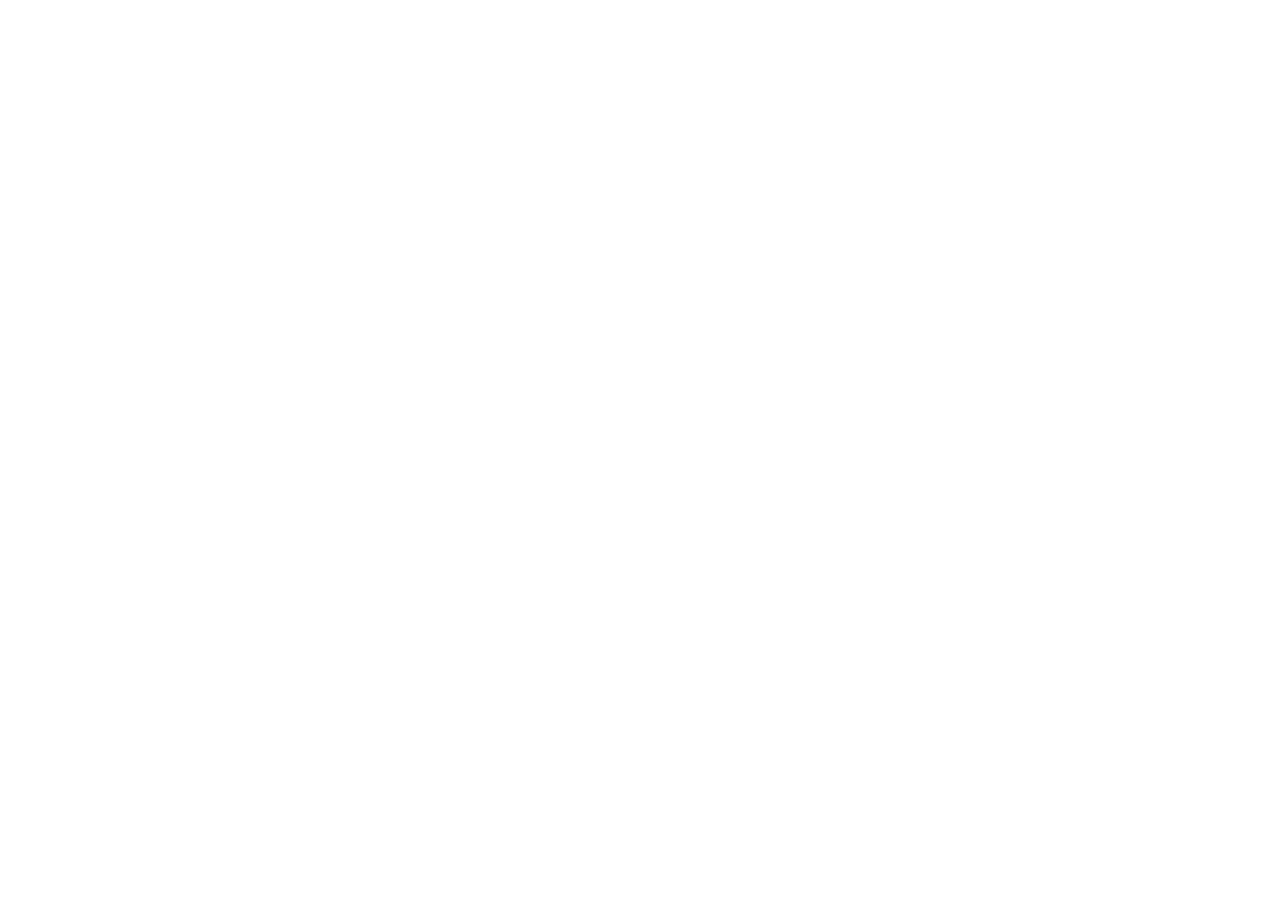
==== home.html @ 0f3d19c7 "add html files" ====
<!DOCTYPE html>
<html lang="en">
<head>
    <meta charset="UTF-8">
    <meta http-equiv="X-UA-Compatible" content="IE=edge">
    <meta name="viewport" content="width=device-width, initial-scale=1.0">
    <title>Document</title>
</head>
<body>
    
</body>
</html>
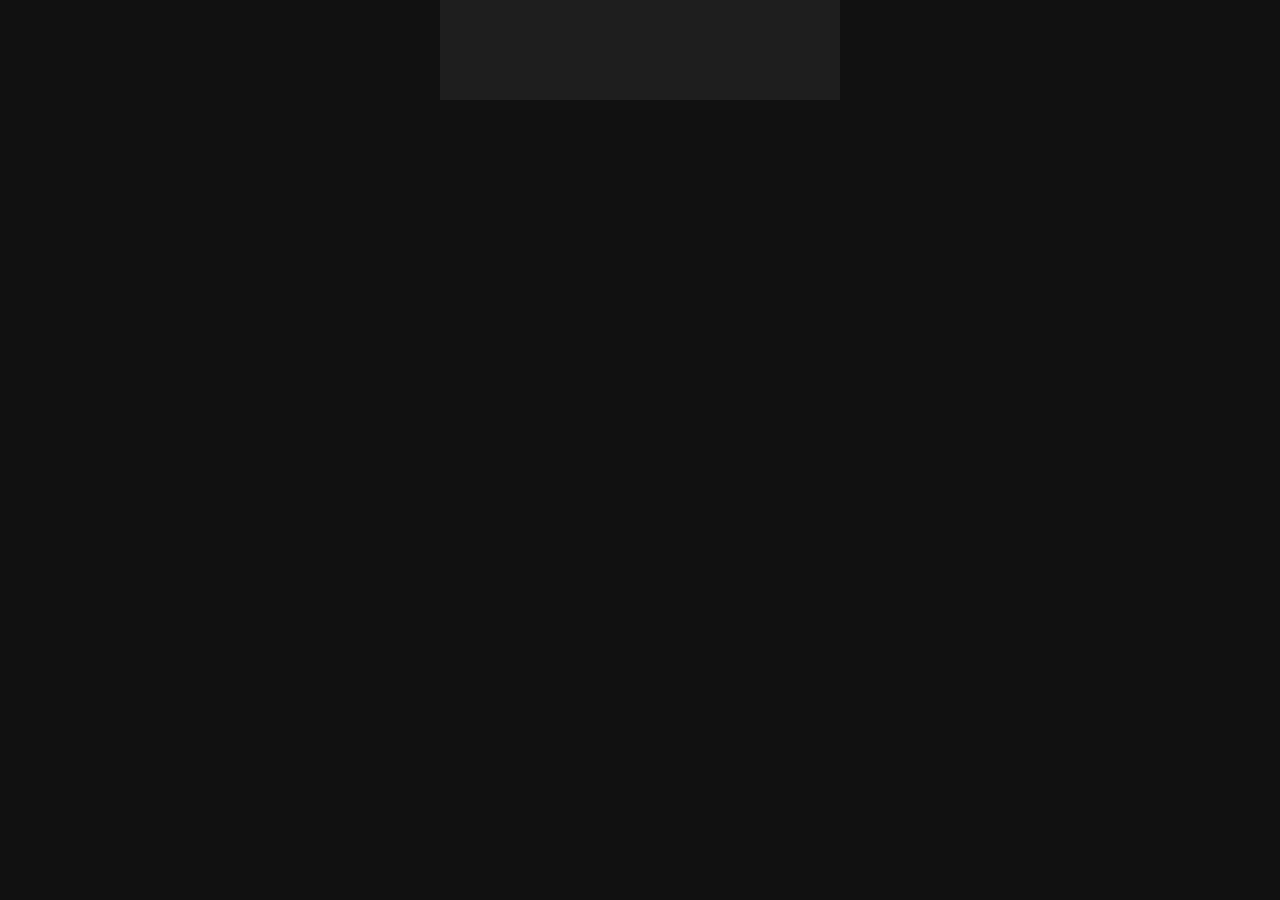
==== commit 26fdb3d7: "add statistic" ====
--- a/home.html
+++ b/home.html
@@ -1,12 +1,24 @@
 <!DOCTYPE html>
-<html lang="en">
+<html lang="ru">
+
 <head>
     <meta charset="UTF-8">
     <meta http-equiv="X-UA-Compatible" content="IE=edge">
     <meta name="viewport" content="width=device-width, initial-scale=1.0">
-    <title>Document</title>
+    <title>CodeChallenge - Home</title>
+    <link rel="stylesheet" href="css/bootstrap.min.css">
+    <link rel="stylesheet" href="css/style.css">
+    <link href="https://fonts.googleapis.com/css2?family=Golos+Text:wght@400;500;600;700;800;900&display=swap"
+        rel="stylesheet">
 </head>
+
 <body>
-    
+    <div class="container">
+
+    </div>
+
+    <script src="js/bootstrap.min.js"></script>
+    <script src="js/script.js"></script>
 </body>
+
 </html>--- a/css/style.css
+++ b/css/style.css
@@ -0,0 +1,256 @@
+body {
+  background-color: #111111;
+  color: #fff;
+}
+
+.container {
+  background-color: #1e1e1e;
+  width: 400px;
+  height: auto;
+  padding: 50px 20px;
+}
+
+.nav {
+}
+
+.menu {
+  display: flex;
+  align-items: center;
+  flex-direction: column;
+  margin-left: 180px;
+}
+
+.home, .info {
+  margin-top: 5px;
+  margin-bottom: 5px;
+}
+
+main {
+  margin-top: 50px;
+}
+
+.title {
+  font-family: "Golos Text";
+  font-style: normal;
+  font-weight: 600;
+  line-height: 40px;
+  font-size: 32px;
+  color: #ffffff;
+}
+
+.info__block {
+  margin-bottom: 20px;
+  margin-left: 50px;
+}
+
+.projects_block {
+}
+
+.p-tit {
+  font-family: "Golos Text";
+  font-style: normal;
+  font-weight: 400;
+  font-size: 26px;
+  line-height: 26px;
+  margin-bottom: 0px;
+}
+
+.p-done {
+  font-family: "Golos Text";
+  font-style: normal;
+  font-weight: 400;
+  font-size: 26px;
+  color: #aaff76;
+}
+
+.plan-done {
+  font-family: "Golos Text";
+  font-style: normal;
+  font-weight: 400;
+  font-size: 26px;
+  color: #ff547d;
+}
+
+.w-quantity {
+  font-family: "Golos Text";
+  font-style: normal;
+  font-weight: 400;
+  font-size: 26px;
+  color: #a5a3ff;
+}
+
+.p-quantity,
+.plan-quantity {
+  font-family: "Golos Text";
+  font-style: normal;
+  font-weight: 400;
+  font-size: 20px;
+  color: #ffffff;
+}
+
+.p-txt {
+  font-family: "Golos Text";
+  font-style: normal;
+  font-weight: 400;
+  font-size: 18px;
+}
+
+.col {
+  margin: 0px;
+  padding: 0px;
+}
+
+.progress-ring {
+  width: 200px;
+  height: 200px;
+}
+
+.progress-ring__circle {
+  stroke-width: 8;
+  stroke: #ffffff;
+  fill: none;
+  transform-origin: center;
+  transform: rotate(-90deg);
+}
+
+#progress1 {
+  stroke: #aaff76;
+}
+
+#progress2 {
+  stroke: #ff547d;
+}
+
+#progress3 {
+  stroke: #a5a3ff;
+}
+
+/* stats-block */
+
+.stats__block {
+  padding: 20px;
+  margin: 5px;
+  background: rgb(27, 27, 27);
+  border-radius: 15px;
+}
+
+.s-temp,
+.s-month {
+  font-family: "Golos Text";
+  font-style: normal;
+  font-weight: 500;
+  font-size: 28px;
+  color: #ffffff;
+  margin: 0%;
+  padding: 0px;
+  margin-bottom: 5px;
+}
+
+.s-txt {
+  font-family: "Golos Text";
+  font-style: normal;
+  font-weight: 400;
+  font-size: 16px;
+  color: #ffffff;
+  margin: 0%;
+  padding: 0px;
+}
+
+/* stats-info */
+
+.stats-info {
+  margin-top: 30px;
+}
+
+/* settings */
+
+.settings {
+  margin-top: 30px;
+}
+
+.block-settings {
+  padding: 20px;
+  background: rgb(27, 27, 27);
+  border-radius: 15px;
+}
+
+/* modal */
+
+/* Отображение модального окна и его содержимого */
+.modal {
+  display: none;
+  position: fixed;
+  z-index: 1;
+  left: 0;
+  top: 0;
+  width: 100%;
+  height: 100%;
+  overflow: auto;
+  background-color: rgba(0, 0, 0, 0.8);
+}
+
+.modal-content {
+  position: absolute;
+  top: 50%;
+  left: 50%;
+  transform: translate(-50%, -50%);
+  max-width: 25%;
+  max-height: 45%;
+  background-color: #111111;
+  border-radius: 10px;
+  padding: 50px;
+  text-align: center;
+  box-shadow: 0 0 20px rgba(0, 0, 0, 0.3);
+}
+
+/* Стилизация крестика для закрытия модального окна */
+.close {
+  position: absolute;
+  top: 5px;
+  right: 20px;
+  color: #333;
+  font-size: 35px;
+  font-weight: bold;
+  cursor: pointer;
+  transition: color 0.3s ease-in-out;
+}
+
+.close:hover {
+  color: #ccc;
+}
+
+.modal-txt {
+  font-family: "Golos Text";
+  font-style: normal;
+  font-weight: 400;
+  font-size: 16px;
+  text-align: center;
+  color: #ffffff;
+  margin-bottom: 5px;
+  margin-top: 10px;
+}
+
+.percente1, .percente-project1, .percente2, .percente-project2, .percente3 {
+  width: 50px;
+  margin: auto;
+  text-align: center;
+}
+
+/* footer */
+
+footer {
+  margin-top: 50px;
+}
+
+.footer {
+  font-family: "Golos Text";
+  font-style: normal;
+  font-weight: 400;
+  font-size: 14px;
+  color: #333333;
+}
+
+.dev {
+  text-decoration: none;
+  color: #333333;
+}
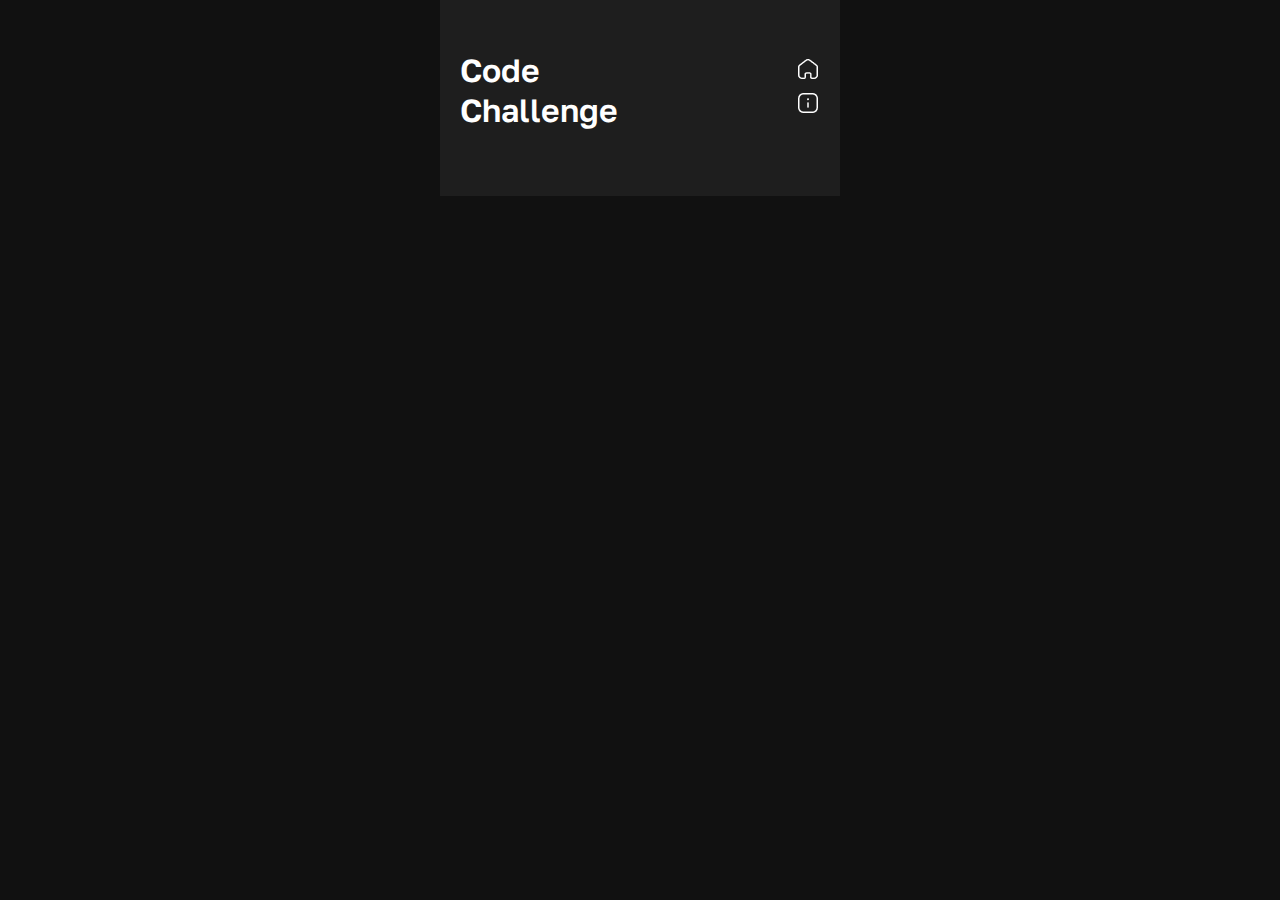
==== commit a7db1948: "add alert & pict" ====
--- a/home.html
+++ b/home.html
@@ -14,7 +14,17 @@
 
 <body>
     <div class="container">
-
+        <div class="nav">
+            <div class="title_block">
+                <p class="title">Code<br>Challenge</p>
+            </div>
+            <div class="menu_block">
+                <div class="menu">
+                    <a class="home" href="home.html"><img src="img/Home.png" alt=""></a>
+                    <a class="info" href="info.html"><img src="img/Info-Square.png" alt=""></a>
+                </div>
+            </div>
+        </div>
     </div>
 
     <script src="js/bootstrap.min.js"></script>
--- a/css/style.css
+++ b/css/style.css
@@ -1,4 +1,6 @@
 body {
+  font-family: "Golos Text";
+  font-style: normal;
   background-color: #111111;
   color: #fff;
 }
@@ -20,7 +22,16 @@
   margin-left: 180px;
 }
 
-.home, .info {
+.alert-p {
+  font-family: "Golos Text";
+  font-style: normal;
+  font-weight: 400;
+  font-size: 16px;
+  margin: 0px;
+}
+
+.home,
+.info {
   margin-top: 5px;
   margin-bottom: 5px;
 }
@@ -144,6 +155,9 @@
   margin: 0%;
   padding: 0px;
   margin-bottom: 5px;
+  border: none;
+  background: rgb(27, 27, 27);
+  text-align: center;
 }
 
 .s-txt {
@@ -223,17 +237,29 @@
   font-family: "Golos Text";
   font-style: normal;
   font-weight: 400;
-  font-size: 16px;
-  text-align: center;
-  color: #ffffff;
-  margin-bottom: 5px;
-  margin-top: 10px;
-}
-
-.percente1, .percente-project1, .percente2, .percente-project2, .percente3 {
+  font-size: 18px;
+  text-align: center;
+  color: #ffffff;
+  margin-bottom: 15px;
+}
+
+.month,
+.percente1,
+.percente-project1,
+.percente2,
+.percente-project2,
+.percente3 {
   width: 50px;
   margin: auto;
-  text-align: center;
+  font-family: "Golos Text";
+  font-style: normal;
+  font-weight: 400;
+  font-size: 18px;
+  text-align: center;
+  background-color: #fff;
+  border-radius: 5px;
+  color: #000;
+  border: none;
 }
 
 /* footer */
